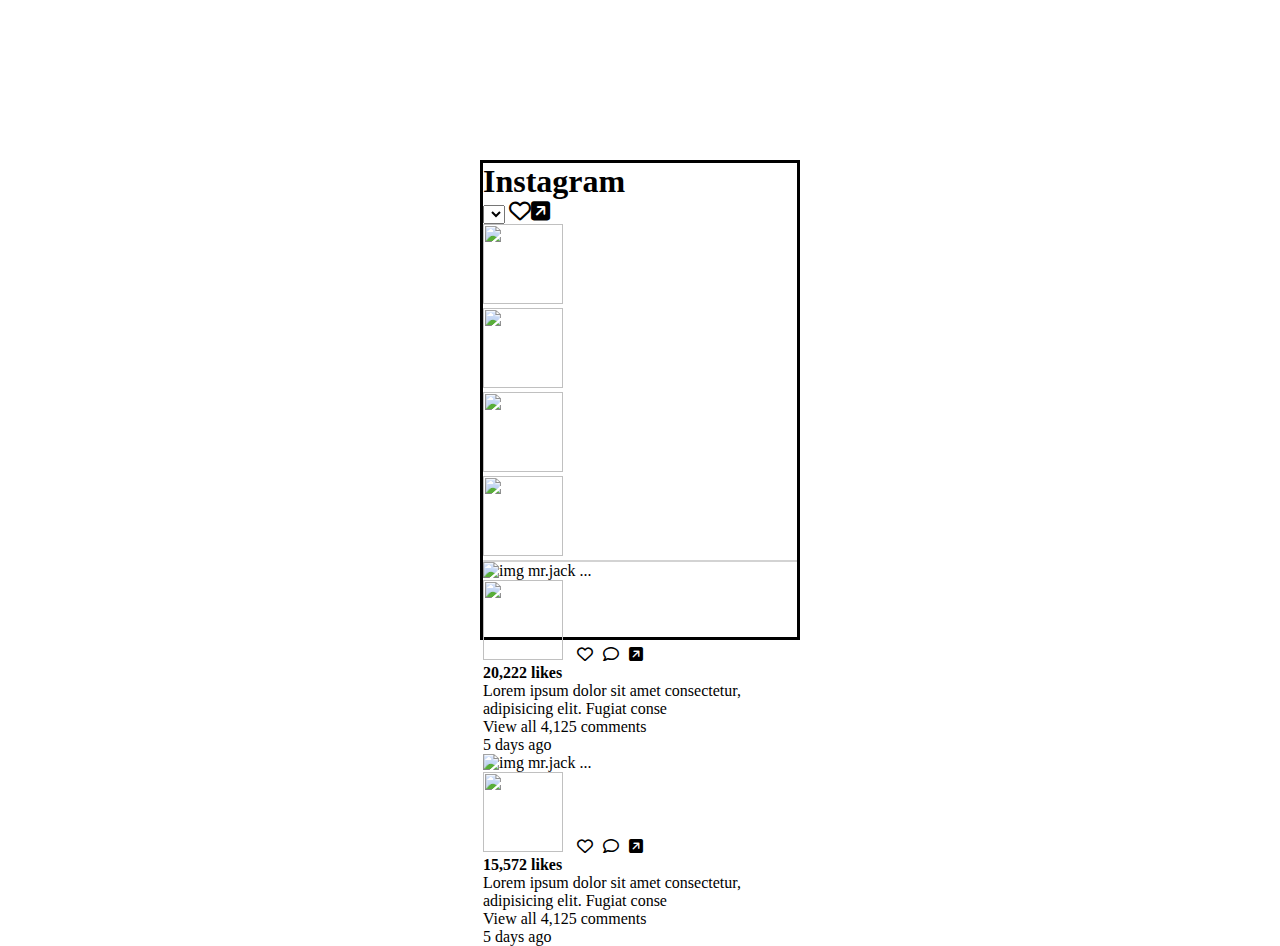
==== test.html @ 9419c6d2 "new update" ====
<!DOCTYPE html>
<html lang="en">
<head>
    <meta charset="UTF-8">
    <meta name="viewport" content="width=device-width, initial-scale=1.0">
    <title>Practice</title>
    <link rel="stylesheet" href="style.css">
    <script src="https://cdn.tailwindcss.com"></script>
    <link rel="stylesheet" href="https://cdnjs.cloudflare.com/ajax/libs/font-awesome/6.4.2/css/all.min.css">
</head>
<body class="flex justify-center item-center">
    


 <section id="main-box" class="overflow-y-auto w-60 h-96 bg-white-700 rounded-xl overflow-hidden">  

    <div class="full"></div>
    <div id="nav-box" class="flex px-2 gap-4 mt-2"><h1 class="text-3xl font-bold">Instagram</h1><select name="Instagram" id="" class="text-black "></select> <i class="ml-6 fa-regular fa-heart"></i><i class="fa-solid fa-square-arrow-up-right"></i></div>
 <div id="scoll-bar" class=" whitespace-nowrap overflow-x-auto mb-2-black  " >  
</div>
<div id="" class=" ">
 <div class=" flex gap-2 pt-2"><img class="h-8 w-8 rounded-full border-2 "  src="https://media.istockphoto.com/id/464621546/photo/successful-mature-man-smiling-looking-away.webp?b=1&s=170667a&w=0&k=20&c=6ZTbLJux3qpjRafvSqCjwibKSxuE0lOosQHfbO2MYwo=" alt="img"> mr.jack <span class="text-3xl ml-44 ">...</span></div>
 <div id="post-box" class=" h-[20rem] mt-2 ">
    <img class="w-full h-[18rem] mb-5" src="https://media.istockphoto.com/id/537548268/photo/handsome-man-wearing-white-clothes-posing-in-sea-scenery.webp?b=1&s=170667a&w=0&k=20&c=EvmnaTZrZF84N0pqLhs5nvXNFsSorP6yVyL_HppSnKE=" alt="">

    <i class="fa-regular fa-heart"></i><i class="fa-regular fa-comment"></i><i class="fa-solid fa-square-arrow-up-right"></i>
    <h4 class="mt-2 ml-4">20,222 likes</h4>
    <p class="ml-4">Lorem ipsum dolor sit amet consectetur, adipisicing elit. Fugiat conse</p>
    <p class="ml-4 text-gray-500 font-bold">View all <span>4,125</span> comments</p>
    <p class="ml-4 text-gray-500 font-bold">5 days ago</p>
 </div>
 </div>
 <div id="img-box" class="mt-[10rem] ">
    <div class=" flex gap-2 pt-2"><img class="h-8 w-8 rounded-full border-2 "  src="https://media.istockphoto.com/id/857856490/photo/cheerful-black-guy-in-london.webp?b=1&s=170667a&w=0&k=20&c=7w7Bbt-U7QjHCI5JfZHawd5ivO0PqSWoaU6IxD4Jw68=" alt="img"> mr.jack <a type="submit" class="text-3xl ml-44 ">...</a></div>
    <div id="post-box" class=" h-[20rem] mt-2 ">
       <img class="w-full h-[18rem] mb-5" src="https://media.istockphoto.com/id/523415383/photo/portrait-of-a-cheerful-young-man-smiling.webp?b=1&s=170667a&w=0&k=20&c=VxuEysjH6kcGIH_eggeb3JSKXunQABF22EBk1KbOfq8=" alt="">
   
       <i class="fa-regular fa-heart"></i><i class="fa-regular fa-comment"></i><i class="fa-solid fa-square-arrow-up-right"></i>
       <h4 class="mt-2 ml-4">15,572 likes</h4>
       <p class="ml-4">Lorem ipsum dolor sit amet consectetur, adipisicing elit. Fugiat conse</p>
       <p class="ml-4 text-gray-500 font-bold">View all <span>4,125</span> comments</p>
       <p class="ml-4 text-gray-500 font-bold">5 days ago</p>
       
    </div>
</div>
</section>




<script src="script-3.js"></script>
</body>
</html>
---- style.css ----
*{
    margin: 0;
    padding: 0;
    box-sizing: border-box;
}
body{
    font-family: serif,sans-serif;
    display: flex;
    justify-content: center;
    height: 800px;
    align-items: center;

}
.btn{
    font-size: 20px;
    background-color: rgb(16, 239, 172);
    padding: 10px 20px;
    border: none;
    border-radius: 5px;
    cursor: pointer;
}
.box{
  text-align: center;
    
}
.box>p{
    font-size: 20px;
    margin: 15px;
    display: none;
}
#nav-box>i{
 
 font-size:22px;
 cursor: pointer;
}

#main-box{
    width: 20rem;
    height: 30rem;
   position: relative;
   border: 3px solid black;
}
#main-box::-webkit-scrollbar{
display: none;
}
#post-box>i{
    margin-left: 10px;
    cursor: pointer;
}

 
.full{
    height: 100%;
    width: 100%;
    position: absolute;
    background-size: cover;

    border-radius: 12px;
    display: none;
    z-index: 11111;
}
#scoll-bar{
    border-bottom: 2px solid rgba(0, 0, 0, 0.171);
    background: transparent ;
    backdrop-filter: blur(5px);
}

#scoll-bar::-webkit-scrollbar{
display: none;
}
img{
   height: 5rem;
   width: 5rem;
   
}

#bg-img{
   
    overflow: hidden;
}
#bg-img:hover{
    
    border: 3px solid red;
    box-shadow: 0 0 15px black;
}
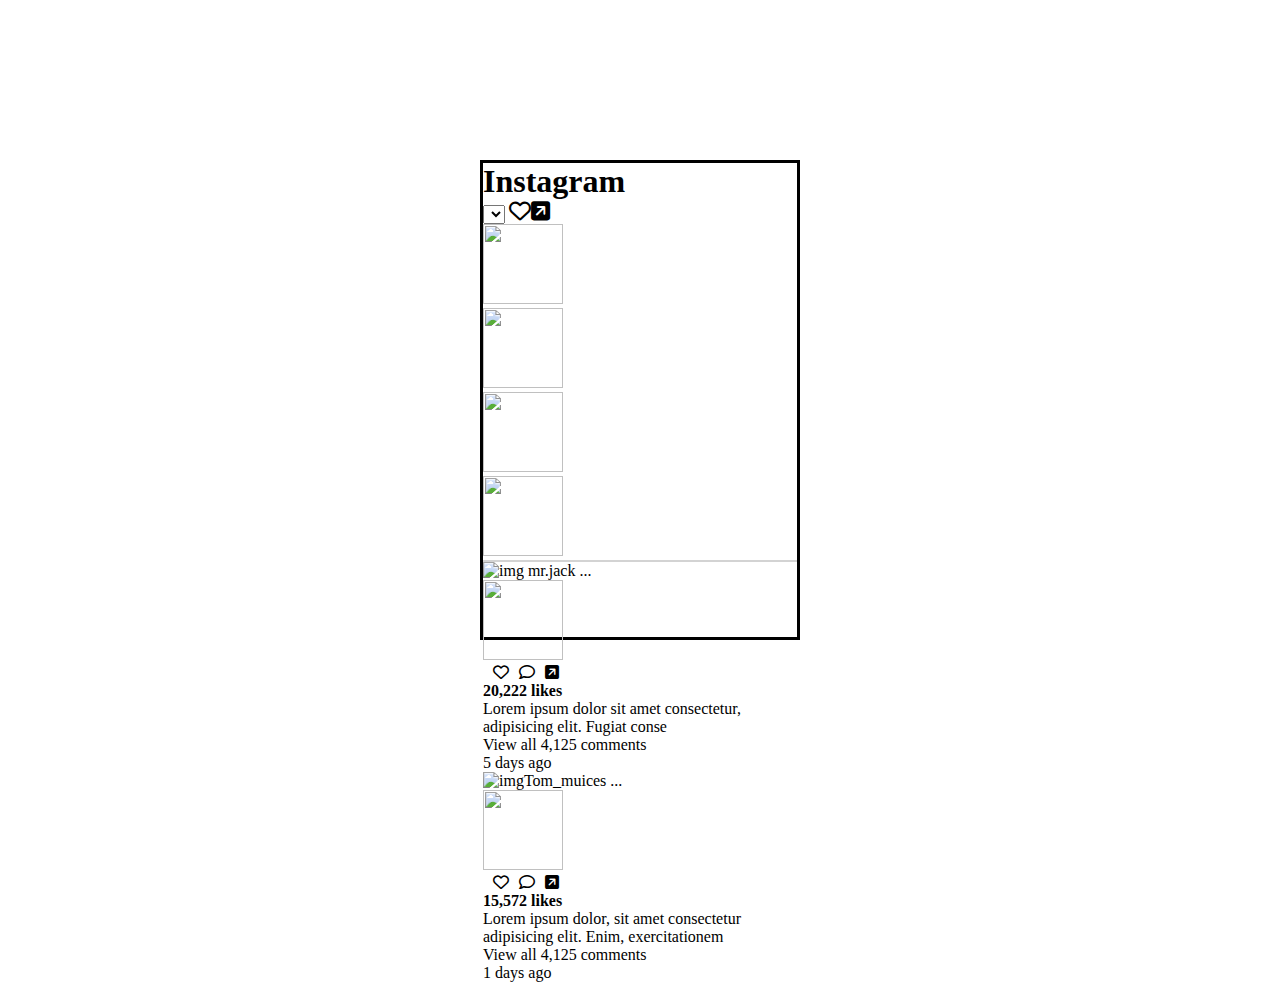
==== commit 16931454: "new design" ====
--- a/test.html
+++ b/test.html
@@ -8,22 +8,25 @@
     <script src="https://cdn.tailwindcss.com"></script>
     <link rel="stylesheet" href="https://cdnjs.cloudflare.com/ajax/libs/font-awesome/6.4.2/css/all.min.css">
 </head>
-<body class="flex justify-center item-center">
+<body class="flex justify-center item-center ">
     
 
 
- <section id="main-box" class="overflow-y-auto w-60 h-96 bg-white-700 rounded-xl overflow-hidden">  
+ <section id="main-box" class="text-white bg-black overflow-y-auto w-60 h-96 bg-white-700 rounded-xl overflow-hidden">  
 
     <div class="full"></div>
-    <div id="nav-box" class="flex px-2 gap-4 mt-2"><h1 class="text-3xl font-bold">Instagram</h1><select name="Instagram" id="" class="text-black "></select> <i class="ml-6 fa-regular fa-heart"></i><i class="fa-solid fa-square-arrow-up-right"></i></div>
+    <div id="nav-box" class="flex px-2 gap-4 mt-2"><h1 class="text-3xl font-bold">Instagram</h1><select name="Instagram" id="" class="text-white bg-black "></select> <i class="ml-6 fa-regular fa-heart"></i><i class="fa-solid fa-square-arrow-up-right"></i></div>
  <div id="scoll-bar" class=" whitespace-nowrap overflow-x-auto mb-2-black  " >  
 </div>
 <div id="" class=" ">
  <div class=" flex gap-2 pt-2"><img class="h-8 w-8 rounded-full border-2 "  src="https://media.istockphoto.com/id/464621546/photo/successful-mature-man-smiling-looking-away.webp?b=1&s=170667a&w=0&k=20&c=6ZTbLJux3qpjRafvSqCjwibKSxuE0lOosQHfbO2MYwo=" alt="img"> mr.jack <span class="text-3xl ml-44 ">...</span></div>
  <div id="post-box" class=" h-[20rem] mt-2 ">
-    <img class="w-full h-[18rem] mb-5" src="https://media.istockphoto.com/id/537548268/photo/handsome-man-wearing-white-clothes-posing-in-sea-scenery.webp?b=1&s=170667a&w=0&k=20&c=EvmnaTZrZF84N0pqLhs5nvXNFsSorP6yVyL_HppSnKE=" alt="">
-
-    <i class="fa-regular fa-heart"></i><i class="fa-regular fa-comment"></i><i class="fa-solid fa-square-arrow-up-right"></i>
+<div id="love-box">
+   <img class="w-full h-[18rem] mb-5" src="https://media.istockphoto.com/id/537548268/photo/handsome-man-wearing-white-clothes-posing-in-sea-scenery.webp?b=1&s=170667a&w=0&k=20&c=EvmnaTZrZF84N0pqLhs5nvXNFsSorP6yVyL_HppSnKE=" alt="">
+   <i id="love-icon" class="fa-solid fa-heart"></i>
+    </div>
+    <i id="love-bold1" class="fa-regular fa-heart"></i><i class="fa-regular fa-comment"></i><i class="fa-solid fa-square-arrow-up-right"></i>
+    
     <h4 class="mt-2 ml-4">20,222 likes</h4>
     <p class="ml-4">Lorem ipsum dolor sit amet consectetur, adipisicing elit. Fugiat conse</p>
     <p class="ml-4 text-gray-500 font-bold">View all <span>4,125</span> comments</p>
@@ -31,15 +34,17 @@
  </div>
  </div>
  <div id="img-box" class="mt-[10rem] ">
-    <div class=" flex gap-2 pt-2"><img class="h-8 w-8 rounded-full border-2 "  src="https://media.istockphoto.com/id/857856490/photo/cheerful-black-guy-in-london.webp?b=1&s=170667a&w=0&k=20&c=7w7Bbt-U7QjHCI5JfZHawd5ivO0PqSWoaU6IxD4Jw68=" alt="img"> mr.jack <a type="submit" class="text-3xl ml-44 ">...</a></div>
+    <div class=" flex gap-2 pt-2"><img class="h-8 w-8 rounded-full border-2 "  src="https://media.istockphoto.com/id/857856490/photo/cheerful-black-guy-in-london.webp?b=1&s=170667a&w=0&k=20&c=7w7Bbt-U7QjHCI5JfZHawd5ivO0PqSWoaU6IxD4Jw68=" alt="img">Tom_muices <a class="text-3xl ml-[9rem] ">...</a></div>
     <div id="post-box" class=" h-[20rem] mt-2 ">
+   <div id="love-bx">
        <img class="w-full h-[18rem] mb-5" src="https://media.istockphoto.com/id/523415383/photo/portrait-of-a-cheerful-young-man-smiling.webp?b=1&s=170667a&w=0&k=20&c=VxuEysjH6kcGIH_eggeb3JSKXunQABF22EBk1KbOfq8=" alt="">
-   
-       <i class="fa-regular fa-heart"></i><i class="fa-regular fa-comment"></i><i class="fa-solid fa-square-arrow-up-right"></i>
+       <i id="love-icn" class="fa-solid fa-heart"></i>
+   </div>
+       <i id="love-bold" class="fa-regular fa-heart"></i><i class="fa-regular fa-comment"></i><i class="fa-solid fa-square-arrow-up-right"></i>
        <h4 class="mt-2 ml-4">15,572 likes</h4>
-       <p class="ml-4">Lorem ipsum dolor sit amet consectetur, adipisicing elit. Fugiat conse</p>
+       <p class="ml-4">Lorem ipsum dolor, sit amet consectetur adipisicing elit. Enim, exercitationem</p>
        <p class="ml-4 text-gray-500 font-bold">View all <span>4,125</span> comments</p>
-       <p class="ml-4 text-gray-500 font-bold">5 days ago</p>
+       <p class="ml-4 text-gray-500 font-bold">1 days ago</p>
        
     </div>
 </div>
--- a/style.css
+++ b/style.css
@@ -28,6 +28,23 @@
     margin: 15px;
     display: none;
 }
+
+
+#love-box, #love-bx{
+    position: relative;
+}
+#love-icon, #love-icn{
+    color: #fff;
+    font-size: 55px;
+    position: absolute;
+    top: 50%;
+    left: 50%;
+    opacity: 0;
+    transform: translate(-50%, -50%) scale(0);
+    transition:transform ease 0.4s;
+
+}
+
 #nav-box>i{
  
  font-size:22px;
